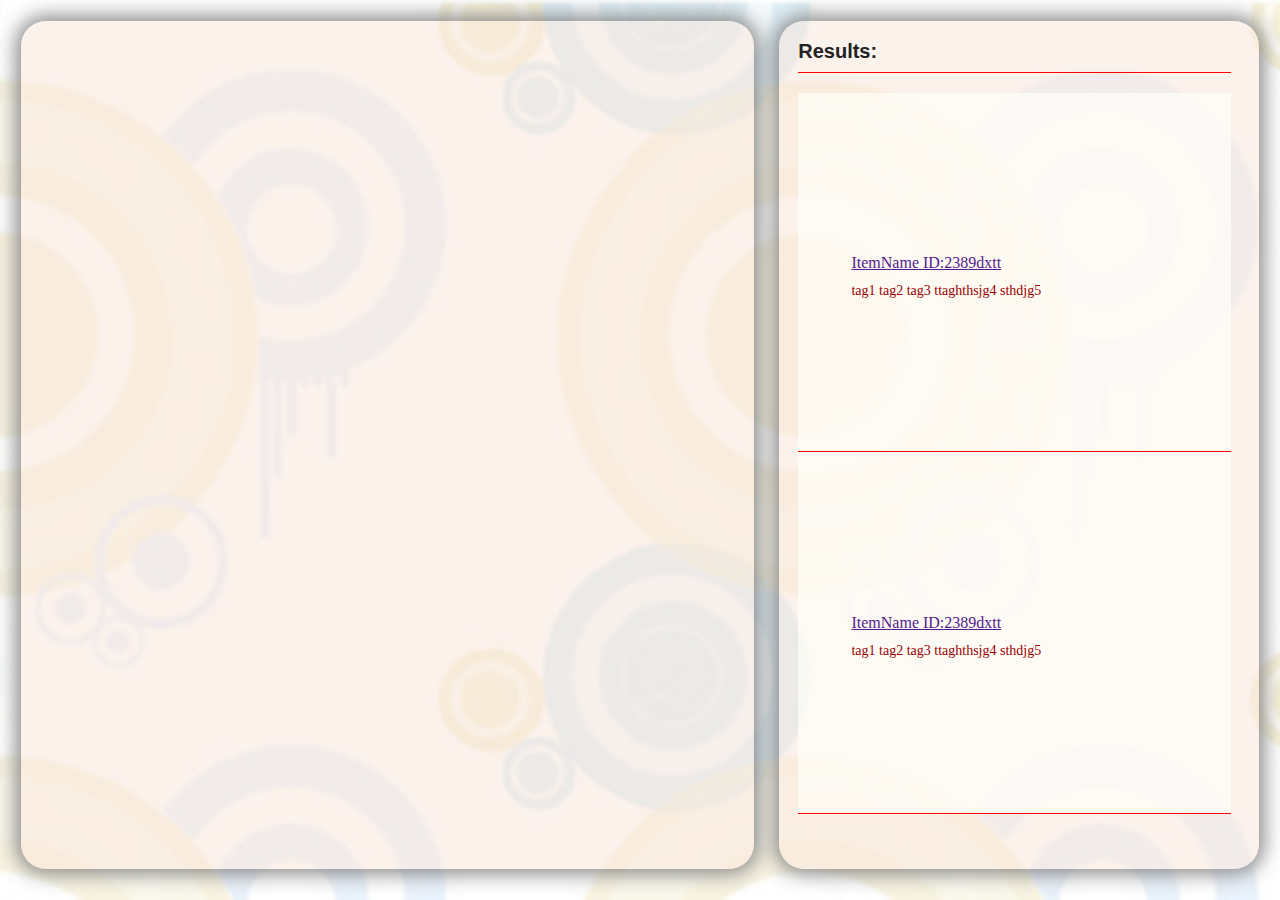
==== index.html @ 3dd8e53d "bug fixed" ====
<html>
<head>
	
	<link rel="stylesheet" type="text/css" href="css/style.css">
	<link rel="stylesheet" type="text/css" href="css/table.css">

	<script src="http://ajax.googleapis.com/ajax/libs/jquery/1.11.1/jquery.min.js"></script>
	<script src="https://hammerjs.github.io/dist/hammer.js"></script>
	<script src="newController.js"></script>
	<script src="communicator.js"></script>
	<script src="Visualizer/visualizer.js"></script>
	<script src="Visualizer/tags.js"></script>
	<script src="Visualizer/initDrawing.js"></script>
	<script src="eventHandlers.js"></script>
	

	<title>Multi-touch Ranking System</title>

</head>

<body>
	<div id = 'touch'>
		<div id = 'wrap'> 
			<canvas id="myCanvas" >
				Your browser does not support the HTML5 canvas tag.</canvas>
		</div>
	</div>
	<div id = 'result'>
		<div class="headText">Results:</div>
		<div class="table--class">
			<table>
				<tbody id = 'tableBody'>
					<tr>
						<td>
							<div class="rankedItemInfo">
								<a href="" title="test">ItemName ID:2389dxtt</a>
							</div>
							<div class="priceBlock">
								<strong class = "price">tag1 tag2 tag3 ttaghthsjg4 sthdjg5</strong>
							</div>
						</td>
					</tr>

					<tr>
						<td>
							<div class="rankedItemInfo">
								<a href="" title="test">ItemName ID:2389dxtt</a>
							</div>
							<div class="priceBlock">
								<strong class = "price">tag1 tag2 tag3 ttaghthsjg4 sthdjg5</strong>
							</div>
						</td>
					</tr>
					

				</tbody>
			</table>
		</div>
	</div>
	<script src="resultListHandler.js"></script>
	<script>
		var controller = new Controller();
	</script>

</body>
</html>
---- css/style.css ----
html { 
  background: url("background1.png") no-repeat center center fixed; 
  -webkit-background-size: cover;
  -moz-background-size: cover;
  -o-background-size: cover;
  background-size: cover;
}
body{
	position: relative;
}

#touch{
	position: relative;
	margin-top:1%;
	margin-left:1%;
	margin-right:1%;
	margin-bottom:2%;
	float:left;
	width:58%;
	height:96%;
	border-radius: 25px;
background-color:rgba(250,230,217,0.5);
/*	background:#FFFFEB;
	opacity:0.8;
	filter:alpha(opacity=80); */	
	box-shadow: 0px 0px 20px 5px #888888;

}
#result{
	position: absolute;
	margin-top:1%;
	margin-bottom:2%;
	margin-left:61%;
	margin-right:0.5%;
	width:38%;
	height:96%;
	border-radius: 25px;
	background-color:rgba(250,230,217,0.5);
/*	background:	#FFCC80;
	opacity:0.5;
	filter:alpha(opacity=50);   */
	box-shadow:  0px 0px 20px 5px #888888;
	
}

.tag{
	position: absolute;
	/*border: 1px solid;*/
	border-radius:10px;
	white-space: wrap;
	max-width: 70px;
	text-align: center;
	padding-left: 2px;
	padding-right: 2px;
	padding-top: 2px;
	padding-bottom: 2px;
	left: 0px;
	top: 0px;
	-moz-transition: all 0.5s; 
	-webkit-transition: all 0.5s;  
	-ms-transition: all 0.5s;  
	-o-transition: all 0.5s;  
	transition: all 0.5s;

	-webkit-transform: translateZ(0);
   -moz-transform: translateZ(0);
   -ms-transform: translateZ(0);
   -o-transform: translateZ(0);
   transform: translateZ(0);
}

#wrap{
	position: relative;
	height: 96%;
	width: 98%;
	margin-left: 1%;
	margin-right: 1%;
	margin-bottom: 1%;
	margin-top: 3%;
	
}
#myCanvas{

	position: absolute;
}
---- css/table.css ----
img{
	max-width:100%;
	max-height:100%;
}


table {
    width: 100%;
    height: 100%;
    border-collapse: collapse;
    border-spacing: 0;
    background-color:rgba(255,255,250,0.7);
}

tr{
	position: relative;
	border-width:1px;	
    border-color:  red;
    border-bottom-style:solid;
	box-sizing: border-box;
	height: 50px;
}

td{
	border: 2px red;
	padding-left: 10%;
	/*text-align: center;*/

}

/*td:first-child{
	width: 30%;
}
*/




.table--class{
	margin: 4%;
	width: 90%;
	height: 85%;
	overflow: auto;
}

.headText{
	width:90%;
	margin-left: 4%;
	margin-top: 4%;
	padding-bottom: 2%;
	border-width:1px;	
    border-bottom-style:solid;
    border-bottom-color:  red;
    font-family: 'Source Sans Pro',sans-serif;
	font-weight: bold;
	color: #222;
	font-size: 20px;
   
}


div.rankedItemImage {
	position: relative;
	margin-bottom: 10px;
	margin-left: 10px;
	display: block;
	
}

div.rankedItemInfo {
	display: block;
	line-height: 16px;
	margin: 10px;
}


a.titleLink {
	font-weight: normal;
	font-size: 12px;
	text-decoration: none;
	font-family: Arial;
}

strong.price{
	font-size: 14px;
	font-weight: normal;
	color: #990000;
	margin-left: 10px;
}

.priceBlock{
	position: relative;
	padding-top: 2px;
}
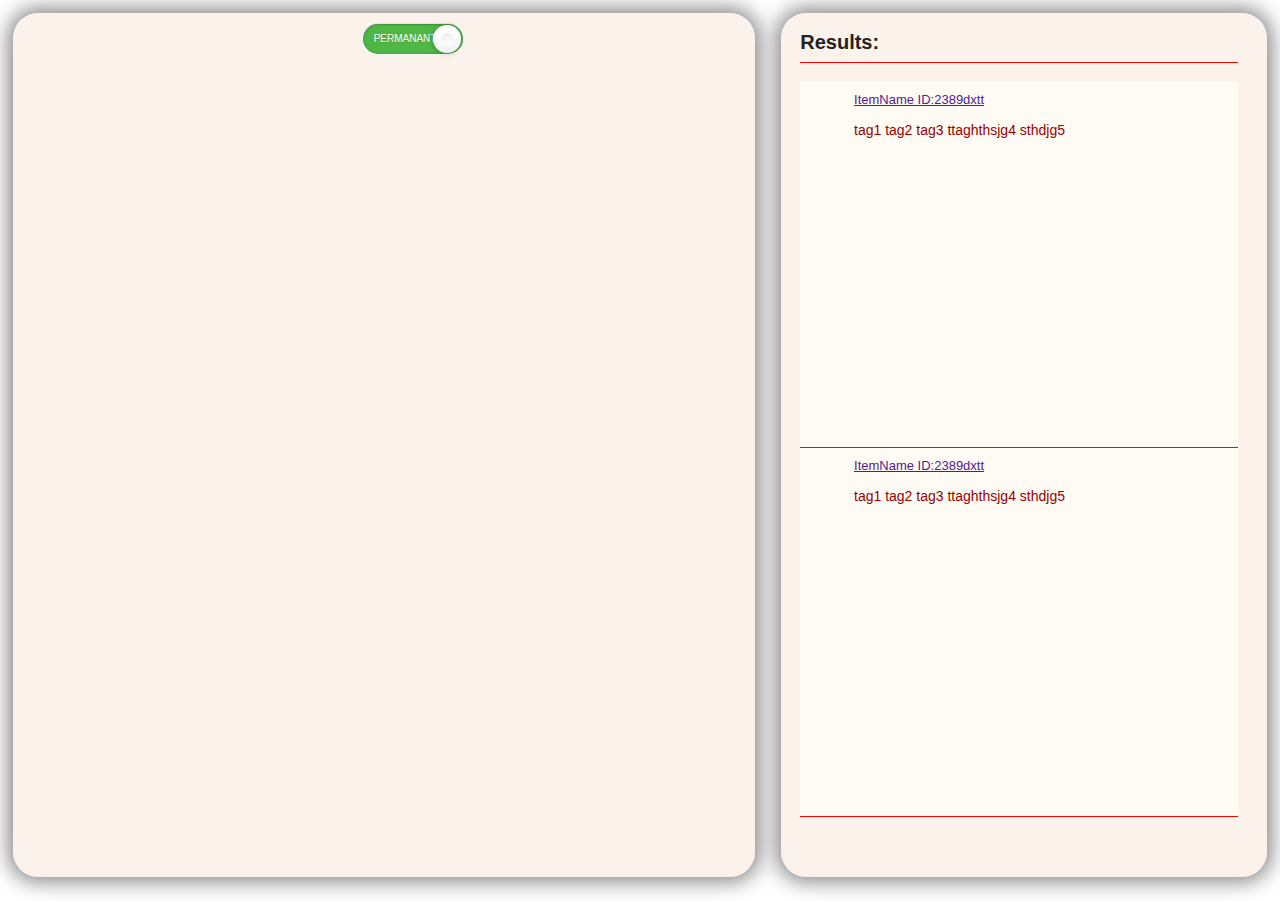
==== commit 7fd06402: "style change" ====
--- a/index.html
+++ b/index.html
@@ -3,6 +3,7 @@
 <head>
 	
 	<link rel="stylesheet" type="text/css" href="css/style.css">
+	<link rel="stylesheet" type="text/css" href="css/switch.css">
 	<link rel="stylesheet" type="text/css" href="css/table.css">
 
 	<script src="http://ajax.googleapis.com/ajax/libs/jquery/1.11.1/jquery.min.js"></script>
@@ -12,7 +13,8 @@
 	<script src="Visualizer/visualizer.js"></script>
 	<script src="Visualizer/tags.js"></script>
 	<script src="Visualizer/initDrawing.js"></script>
-	<script src="eventHandlers.js"></script>
+	<script src="Visualizer/drawingInitiation.js"></script>
+	<script src="Visualizer/eventHandlers.js"></script>
 	
 
 	<title>Multi-touch Ranking System</title>
@@ -21,6 +23,15 @@
 
 <body>
 	<div id = 'touch'>
+		<div id = "switchContainer">
+			    <label class="switch switch-green">
+			      <input type="checkbox" class="switch-input" checked>
+			      <span class="switch-label" data-on="Permanant" data-off="Elastic"></span>
+			      <span class="switch-handle"></span>
+			    </label>
+		</div>
+
+		<div id = 'existWarining'></div>
 		<div id = 'wrap'> 
 			<canvas id="myCanvas" >
 				Your browser does not support the HTML5 canvas tag.</canvas>
--- a/css/style.css
+++ b/css/style.css
@@ -7,6 +7,16 @@
 }
 body{
 	position: relative;
+}
+
+#existWarining{
+	position: absolute;
+	text-align: center;
+	font-size: 20px;
+	height: 5%;
+	margin-top: 5%;
+	display: none;
+	width: 100%;
 }
 
 #touch{
@@ -46,14 +56,15 @@
 .tag{
 	position: absolute;
 	/*border: 1px solid;*/
-	border-radius:10px;
+	border-radius: 40%;
 	white-space: wrap;
 	max-width: 70px;
+	min-width: 40px;
 	text-align: center;
 	padding-left: 2px;
 	padding-right: 2px;
-	padding-top: 2px;
-	padding-bottom: 2px;
+	padding-top: 1%;
+	padding-bottom: 1%;
 	left: 0px;
 	top: 0px;
 	-moz-transition: all 0.5s; 
@@ -69,14 +80,20 @@
    transform: translateZ(0);
 }
 
+span{
+	 display: inline-block;
+  vertical-align: middle;
+  line-height: normal;   
+}
+
 #wrap{
 	position: relative;
-	height: 96%;
+	height: 91%;
 	width: 98%;
 	margin-left: 1%;
 	margin-right: 1%;
 	margin-bottom: 1%;
-	margin-top: 3%;
+	margin-top: 7%;
 	
 }
 #myCanvas{
--- a/css/switch.css
+++ b/css/switch.css
@@ -0,0 +1,243 @@
+html, body, div, span, applet, object, iframe,
+h1, h2, h3, h4, h5, h6, p, blockquote, pre,
+a, abbr, acronym, address, big, cite, code,
+del, dfn, em, img, ins, kbd, q, s, samp,
+small, strike, strong, sub, sup, tt, var,
+b, u, i, center,
+dl, dt, dd, ol, ul, li,
+fieldset, form, label, legend,
+table, caption, tbody, tfoot, thead, tr, th, td,
+article, aside, canvas, details, embed,
+figure, figcaption, footer, header, hgroup,
+menu, nav, output, ruby, section, summary,
+time, mark, audio, video {
+  margin: 0;
+  padding: 0;
+  border: 0;
+  font-size: 100%;
+  font: inherit;
+  vertical-align: baseline;
+}
+
+article, aside, details, figcaption, figure,
+footer, header, hgroup, menu, nav, section {
+  display: block;
+}
+
+body {
+  line-height: 1;
+}
+
+ol, ul {
+  list-style: none;
+}
+
+blockquote, q {
+  quotes: none;
+}
+
+blockquote:before, blockquote:after,
+q:before, q:after {
+  content: '';
+  content: none;
+}
+
+table {
+  border-collapse: collapse;
+  border-spacing: 0;
+}
+
+.about {
+  margin: 70px auto 40px;
+  padding: 8px;
+  width: 260px;
+  font: 10px/18px 'Lucida Grande', Arial, sans-serif;
+  color: #bbb;
+  text-align: center;
+  text-shadow: 0 -1px rgba(0, 0, 0, 0.3);
+  background: #383838;
+  background: rgba(34, 34, 34, 0.8);
+  border-radius: 4px;
+  background-image: -webkit-linear-gradient(top, rgba(0, 0, 0, 0), rgba(0, 0, 0, 0.3));
+  background-image: -moz-linear-gradient(top, rgba(0, 0, 0, 0), rgba(0, 0, 0, 0.3));
+  background-image: -o-linear-gradient(top, rgba(0, 0, 0, 0), rgba(0, 0, 0, 0.3));
+  background-image: linear-gradient(to bottom, rgba(0, 0, 0, 0), rgba(0, 0, 0, 0.3));
+  -webkit-box-shadow: inset 0 0 0 1px rgba(0, 0, 0, 0.2), 0 0 6px rgba(0, 0, 0, 0.4);
+  box-shadow: inset 0 0 0 1px rgba(0, 0, 0, 0.2), 0 0 6px rgba(0, 0, 0, 0.4);
+}
+.about a {
+  color: #eee;
+  text-decoration: none;
+  border-radius: 2px;
+  -webkit-transition: background 0.1s;
+  -moz-transition: background 0.1s;
+  -o-transition: background 0.1s;
+  transition: background 0.1s;
+}
+.about a:hover {
+  text-decoration: none;
+  background: #555;
+  background: rgba(255, 255, 255, 0.15);
+}
+
+.about-links {
+  height: 30px;
+}
+.about-links > a {
+  float: left;
+  width: 50%;
+  line-height: 30px;
+  font-size: 12px;
+}
+
+.about-author {
+  margin-top: 5px;
+}
+.about-author > a {
+  padding: 1px 3px;
+  margin: 0 -1px;
+}
+
+/*
+ * Copyright (c) 2013 Thibaut Courouble
+ * http://www.cssflow.com
+ *
+ * Licensed under the MIT License:
+ * http://www.opensource.org/licenses/mit-license.php
+ */
+body {
+  font: 13px/20px 'Helvetica Neue', Helvetica, Arial, sans-serif;
+  color: #404040;
+  background: white;
+}
+
+#switchContainer {
+  position: absolute;
+  margin-left: 35%;
+  margin-top: 10px;
+  width: 280px;
+  text-align: center;
+}
+.container > .switch {
+  display: block;
+  margin: 12px auto;
+}
+
+.switch {
+  position: relative;
+  display: inline-block;
+  vertical-align: top;
+  width: 100px;
+  height: 30px;
+  padding: 1px;
+  background-color: white;
+  border-radius: 15px;
+  box-shadow: inset 0 -1px white, inset 0 1px 1px rgba(0, 0, 0, 0.05);
+  cursor: pointer;
+  background-image: -webkit-linear-gradient(top, #eeeeee, white 25px);
+  background-image: -moz-linear-gradient(top, #eeeeee, white 25px);
+  background-image: -o-linear-gradient(top, #eeeeee, white 25px);
+  background-image: linear-gradient(to bottom, #eeeeee, white 25px);
+}
+
+.switch-input {
+  position: absolute;
+  top: 0;
+  left: 0;
+  opacity: 0;
+}
+
+.switch-label {
+  position: relative;
+  display: block;
+  height: inherit;
+  font-size: 10px;
+  text-transform: uppercase;
+  background: #47a8d8;
+  border-radius: inherit;
+  box-shadow: inset 0 1px 2px rgba(0, 0, 0, 0.12), inset 0 0 2px rgba(0, 0, 0, 0.15);
+  -webkit-transition: 0.15s ease-out;
+  -moz-transition: 0.15s ease-out;
+  -o-transition: 0.15s ease-out;
+  transition: 0.15s ease-out;
+  -webkit-transition-property: opacity background;
+  -moz-transition-property: opacity background;
+  -o-transition-property: opacity background;
+  transition-property: opacity background;
+}
+.switch-label:before, .switch-label:after {
+  position: absolute;
+  top: 50%;
+  margin-top: -.5em;
+  line-height: 1;
+  -webkit-transition: inherit;
+  -moz-transition: inherit;
+  -o-transition: inherit;
+  transition: inherit;
+}
+.switch-label:before {
+  content: attr(data-off);
+  right: 11px;
+  color: white;
+  text-shadow: 0 1px rgba(255, 255, 255, 0.5);
+}
+.switch-label:after {
+  content: attr(data-on);
+  left: 11px;
+  color: white;
+  text-shadow: 0 1px rgba(0, 0, 0, 0.2);
+  opacity: 0;
+}
+.switch-input:checked ~ .switch-label {
+  background: #47a8d8;
+  box-shadow: inset 0 1px 2px rgba(0, 0, 0, 0.15), inset 0 0 3px rgba(0, 0, 0, 0.2);
+}
+.switch-input:checked ~ .switch-label:before {
+  opacity: 0;
+}
+.switch-input:checked ~ .switch-label:after {
+  opacity: 1;
+}
+
+.switch-handle {
+  position: absolute;
+  top: 2px;
+  left: 4px;
+  width: 28px;
+  height: 28px;
+  background: white;
+  border-radius: 15px;
+  box-shadow: 1px 1px 5px rgba(0, 0, 0, 0.2);
+  background-image: -webkit-linear-gradient(top, white 40%, #f0f0f0);
+  background-image: -moz-linear-gradient(top, white 40%, #f0f0f0);
+  background-image: -o-linear-gradient(top, white 40%, #f0f0f0);
+  background-image: linear-gradient(to bottom, white 40%, #f0f0f0);
+  -webkit-transition: left 0.15s ease-out;
+  -moz-transition: left 0.15s ease-out;
+  -o-transition: left 0.15s ease-out;
+  transition: left 0.15s ease-out;
+}
+.switch-handle:before {
+  content: '';
+  position: absolute;
+  top: 50%;
+  left: 50%;
+  margin: -6px 0 0 -6px;
+  width: 12px;
+  height: 12px;
+  background: #f9f9f9;
+  border-radius: 6px;
+  box-shadow: inset 0 1px rgba(0, 0, 0, 0.02);
+  background-image: -webkit-linear-gradient(top, #eeeeee, white);
+  background-image: -moz-linear-gradient(top, #eeeeee, white);
+  background-image: -o-linear-gradient(top, #eeeeee, white);
+  background-image: linear-gradient(to bottom, #eeeeee, white);
+}
+.switch-input:checked ~ .switch-handle {
+  left: 71px;
+  box-shadow: -1px 1px 5px rgba(0, 0, 0, 0.2);
+}
+
+.switch-green > .switch-input:checked ~ .switch-label {
+  background: #4fb845;
+}
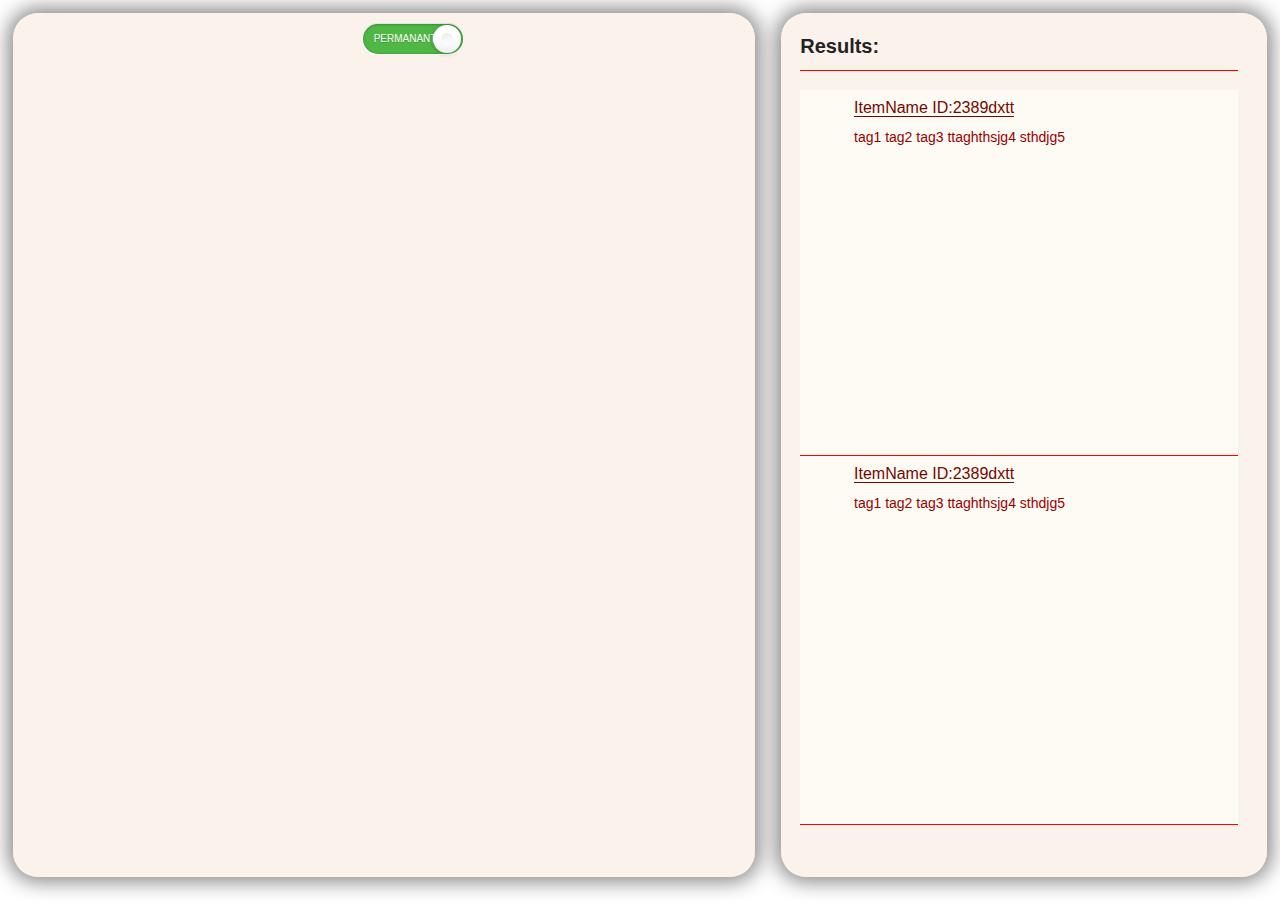
==== commit 61511990: "fulltext" ====
--- a/index.html
+++ b/index.html
@@ -5,6 +5,7 @@
 	<link rel="stylesheet" type="text/css" href="css/style.css">
 	<link rel="stylesheet" type="text/css" href="css/switch.css">
 	<link rel="stylesheet" type="text/css" href="css/table.css">
+	<link rel="stylesheet" type="text/css" href="css/SpeechBubble.css">
 
 	<script src="http://ajax.googleapis.com/ajax/libs/jquery/1.11.1/jquery.min.js"></script>
 	<script src="https://hammerjs.github.io/dist/hammer.js"></script>
@@ -30,7 +31,6 @@
 			      <span class="switch-handle"></span>
 			    </label>
 		</div>
-
 		<div id = 'existWarining'></div>
 		<div id = 'wrap'> 
 			<canvas id="myCanvas" >
--- a/css/SpeechBubble.css
+++ b/css/SpeechBubble.css
@@ -0,0 +1,1398 @@
+/* ------------------------------------------
+PURE CSS SPEECH BUBBLES
+by Nicolas Gallagher
+- http://nicolasgallagher.com/pure-css-speech-bubbles/
+
+http://nicolasgallagher.com
+http://twitter.com/necolas
+
+Created: 02 March 2010
+Version: 1.2 (03 March 2011)
+
+Dual licensed under MIT and GNU GPLv2 Nicolas Gallagher
+------------------------------------------ */
+
+/* NOTE: Some declarations use longhand notation so that it can be clearly
+explained what specific properties or values do and what their relationship
+is to other properties or values in creating the effect */
+
+/* ============================================================================================================================
+== GENERAL STYLES
+** ============================================================================================================================ */
+
+body {
+  padding:0;
+  margin:0;
+  font:1em/1.4 Cambria, Georgia, sans-serif;
+  color:#333;
+  background:#fff;
+}
+
+a:link,
+a:visited {
+  border-bottom:1px solid #c55500;
+  text-decoration:none;
+  color:#c55500;
+}
+
+a:visited {
+  border-bottom:1px solid #730800;
+  color:#730800;
+}
+
+a:hover,
+a:focus,
+a:active {
+  border:0;
+  color:#fff;
+  background:#c55500;
+}
+
+a:visited:hover,
+a:visited:focus,
+a:visited:active {
+  color:#fff;
+  background:#730800;
+}
+
+#container {
+  width:500px;
+  padding:0 0 50px;
+  margin:0 auto;
+}
+
+h1 {
+  margin:1em 0 0;
+  font-size:2.5em;
+  font-weight:normal;
+  line-height:1.2;
+  text-align:center;
+}
+
+h2 {
+  margin:0.5em 0 1.5em;
+  font-size:1.25em;
+  font-weight:normal;
+  font-style:italic;
+  text-align:center;
+}
+
+p {
+  margin:1em 0;
+}
+
+.content h2 {
+  margin:2em 0 0.75em;
+  font-size:2em;
+  font-weight:bold;
+  font-style:normal;
+  text-align:left;
+}
+
+blockquote {
+  margin:1em 0;
+}
+
+blockquote p {
+  margin:0;
+  font-size:2em;
+}
+
+.follow {
+  clear:both;
+  margin-top:2em;
+  font-size:1.125em;
+}
+
+.follow span {
+  font-weight:bold;
+}
+
+
+/*
+ Should you want to set a background colour on a containing element
+ certain types of bubble effect may require you to include these
+ style declarations.
+ */
+.content {
+  position:relative;
+  z-index:1;
+}
+
+
+/* ============================================================================================================================
+== BUBBLE WITH AN ISOCELES TRIANGLE
+** ============================================================================================================================ */
+
+/* THE SPEECH BUBBLE
+------------------------------------------------------------------------------------------------------------------------------- */
+
+.triangle-isosceles {
+  position:relative;
+  padding:15px;
+  margin:1em 0 3em;
+  color:#000;
+  background:#f3961c; /* default background for browsers without gradient support */
+  /* css3 */
+  background:-webkit-gradient(linear, 0 0, 0 100%, from(#f9d835), to(#f3961c));
+  background:-moz-linear-gradient(#f9d835, #f3961c);
+  background:-o-linear-gradient(#f9d835, #f3961c);
+  background:linear-gradient(#f9d835, #f3961c);
+  -webkit-border-radius:10px;
+  -moz-border-radius:10px;
+  border-radius:10px;
+}
+
+/* Variant : for top positioned triangle
+------------------------------------------ */
+
+.triangle-isosceles.top {
+  background:-webkit-gradient(linear, 0 0, 0 100%, from(#f3961c), to(#f9d835));
+  background:-moz-linear-gradient(#f3961c, #f9d835);
+  background:-o-linear-gradient(#f3961c, #f9d835);
+  background:linear-gradient(#f3961c, #f9d835);
+}
+
+/* Variant : for left/right positioned triangle
+------------------------------------------ */
+
+.triangle-isosceles.left {
+  margin-left:50px;
+  background:#f3961c;
+}
+
+/* Variant : for right positioned triangle
+------------------------------------------ */
+
+.triangle-isosceles.right {
+  margin-right:50px;
+  background:#f3961c;
+}
+
+/* THE TRIANGLE
+------------------------------------------------------------------------------------------------------------------------------- */
+
+/* creates triangle */
+.triangle-isosceles:after {
+  content:"";
+  position:absolute;
+  bottom:-15px; /* value = - border-top-width - border-bottom-width */
+  left:50px; /* controls horizontal position */
+  border-width:15px 15px 0; /* vary these values to change the angle of the vertex */
+  border-style:solid;
+  border-color:#f3961c transparent;
+  /* reduce the damage in FF3.0 */
+  display:block;
+  width:0;
+}
+
+/* Variant : top
+------------------------------------------ */
+
+.triangle-isosceles.top:after {
+  top:-15px; /* value = - border-top-width - border-bottom-width */
+  right:50px; /* controls horizontal position */
+  bottom:auto;
+  left:auto;
+  border-width:0 15px 15px; /* vary these values to change the angle of the vertex */
+  border-color:#f3961c transparent;
+}
+
+/* Variant : left
+------------------------------------------ */
+
+.triangle-isosceles.left:after {
+  top:16px; /* controls vertical position */
+  left:-50px; /* value = - border-left-width - border-right-width */
+  bottom:auto;
+  border-width:10px 50px 10px 0;
+  border-color:transparent #f3961c;
+}
+
+/* Variant : right
+------------------------------------------ */
+
+.triangle-isosceles.right:after {
+  top:16px; /* controls vertical position */
+  right:-50px; /* value = - border-left-width - border-right-width */
+  bottom:auto;
+  left:auto;
+  border-width:10px 0 10px 50px;
+  border-color:transparent #f3961c;
+}
+
+
+/* ============================================================================================================================
+== BUBBLE WITH A RIGHT-ANGLED TRIANGLE
+** ============================================================================================================================ */
+
+/* THE SPEECH BUBBLE
+------------------------------------------------------------------------------------------------------------------------------- */
+
+.triangle-right {
+  position:relative;
+  padding:15px;
+  margin:1em 0 3em;
+  color:#fff;
+  background:#075698; /* default background for browsers without gradient support */
+  /* css3 */
+  background:-webkit-gradient(linear, 0 0, 0 100%, from(#2e88c4), to(#075698));
+  background:-moz-linear-gradient(#2e88c4, #075698);
+  background:-o-linear-gradient(#2e88c4, #075698);
+  background:linear-gradient(#2e88c4, #075698);
+  -webkit-border-radius:10px;
+  -moz-border-radius:10px;
+  border-radius:10px;
+}
+
+/* Variant : for top positioned triangle
+------------------------------------------ */
+
+.triangle-right.top {
+  background:-webkit-gradient(linear, 0 0, 0 100%, from(#075698), to(#2e88c4));
+  background:-moz-linear-gradient(#075698, #2e88c4);
+  background:-o-linear-gradient(#075698, #2e88c4);
+  background:linear-gradient(#075698, #2e88c4);
+}
+
+/* Variant : for left positioned triangle
+------------------------------------------ */
+
+.triangle-right.left {
+  margin-left:40px;
+  background:#075698;
+}
+
+/* Variant : for right positioned triangle
+------------------------------------------ */
+
+.triangle-right.right {
+  margin-right:40px;
+  background:#075698;
+}
+
+/* THE TRIANGLE
+------------------------------------------------------------------------------------------------------------------------------- */
+
+.triangle-right:after {
+  content:"";
+  position:absolute;
+  bottom:-20px; /* value = - border-top-width - border-bottom-width */
+  left:50px; /* controls horizontal position */
+  border-width:20px 0 0 20px; /* vary these values to change the angle of the vertex */
+  border-style:solid;
+  border-color:#075698 transparent;
+  /* reduce the damage in FF3.0 */
+  display:block;
+  width:0;
+}
+
+/* Variant : top
+------------------------------------------ */
+
+.triangle-right.top:after {
+  top:-20px; /* value = - border-top-width - border-bottom-width */
+  right:50px; /* controls horizontal position */
+  bottom:auto;
+  left:auto;
+  border-width:20px 20px 0 0; /* vary these values to change the angle of the vertex */
+  border-color:transparent #075698;
+}
+
+/* Variant : left
+------------------------------------------ */
+
+.triangle-right.left:after {
+  top:16px;
+  left:-40px; /* value = - border-left-width - border-right-width */
+  bottom:auto;
+  border-width:15px 40px 0 0; /* vary these values to change the angle of the vertex */
+  border-color:transparent #075698;
+}
+
+/* Variant : right
+------------------------------------------ */
+
+.triangle-right.right:after {
+  top:16px;
+  right:-40px; /* value = - border-left-width - border-right-width */
+  bottom:auto;
+  left:auto;
+  border-width:15px 0 0 40px; /* vary these values to change the angle of the vertex */
+  border-color:transparent #075698 ;
+}
+
+
+/* ============================================================================================================================
+== BUBBLE WITH AN OBTUSE TRIANGLE
+** ============================================================================================================================ */
+
+/* THE SPEECH BUBBLE
+------------------------------------------------------------------------------------------------------------------------------- */
+
+.triangle-obtuse {
+  position:relative;
+  padding:15px;
+  margin:1em 0 3em;
+  color:#fff;
+  background:#c81e2b;
+  /* css3 */
+  background:-webkit-gradient(linear, 0 0, 0 100%, from(#f04349), to(#c81e2b));
+  background:-moz-linear-gradient(#f04349, #c81e2b);
+  background:-o-linear-gradient(#f04349, #c81e2b);
+  background:linear-gradient(#f04349, #c81e2b);
+  -webkit-border-radius:10px;
+  -moz-border-radius:10px;
+  border-radius:10px;
+}
+
+/* Variant : for top positioned triangle
+------------------------------------------ */
+
+.triangle-obtuse.top {
+  background:-webkit-gradient(linear, 0 0, 0 100%, from(#c81e2b), to(#f04349));
+  background:-moz-linear-gradient(#c81e2b, #f04349);
+  background:-o-linear-gradient(#c81e2b, #f04349);
+  background:linear-gradient(#c81e2b, #f04349);
+}
+
+/* Variant : for left positioned triangle
+------------------------------------------ */
+
+.triangle-obtuse.left {
+  margin-left:50px;
+  background:#c81e2b;
+}
+
+/* Variant : for right positioned triangle
+------------------------------------------ */
+
+.triangle-obtuse.right {
+  margin-right:50px;
+  background:#c81e2b;
+}
+
+/* THE TRIANGLE
+------------------------------------------------------------------------------------------------------------------------------- */
+
+/* creates the wider right-angled triangle */
+.triangle-obtuse:before {
+  content:"";
+  position:absolute;
+  bottom:-20px; /* value = - border-top-width - border-bottom-width */
+  left:60px; /* controls horizontal position */
+  border:0;
+  border-right-width:30px; /* vary this value to change the angle of the vertex */
+  border-bottom-width:20px; /* vary this value to change the height of the triangle. must be equal to the corresponding value in :after */
+  border-style:solid;
+  border-color:transparent #c81e2b;
+  /* reduce the damage in FF3.0 */
+  display:block;
+  width:0;
+}
+
+/* creates the narrower right-angled triangle */
+.triangle-obtuse:after {
+  content:"";
+  position:absolute;
+  bottom:-20px; /* value = - border-top-width - border-bottom-width */
+  left:80px; /* value = (:before's left) + (:before's border-right/left-width)  - (:after's border-right/left-width) */
+  border:0;
+  border-right-width:10px; /* vary this value to change the angle of the vertex */
+  border-bottom-width:20px; /* vary this value to change the height of the triangle. must be equal to the corresponding value in :before */
+  border-style:solid;
+  border-color:transparent #fff;
+  /* reduce the damage in FF3.0 */
+  display:block;
+  width:0;
+}
+
+/* Variant : top
+------------------------------------------ */
+
+.triangle-obtuse.top:before {
+  top:-20px; /* value = - border-top-width - border-bottom-width */
+  bottom:auto;
+  left:auto;
+  right:60px; /* controls horizontal position */
+  border:0;
+  border-left-width:30px; /* vary this value to change the width of the triangle */
+  border-top-width:20px; /* vary this value to change the height of the triangle. must be equal to the corresponding value in :after */
+  border-color:transparent #c81e2b;
+}
+
+.triangle-obtuse.top:after {
+  top:-20px; /* value = - border-top-width - border-bottom-width */
+  bottom:auto;
+  left:auto;
+  right:80px; /* value = (:before's right) + (:before's border-right/left-width)  - (:after's border-right/left-width) */
+  border-width:0;
+  border-left-width:10px; /* vary this value to change the width of the triangle */
+  border-top-width:20px; /* vary this value to change the height of the triangle. must be equal to the corresponding value in :before */
+  border-color:transparent #fff;
+}
+
+/* Variant : left
+------------------------------------------ */
+
+.triangle-obtuse.left:before {
+  top:15px; /* controls vertical position */
+  bottom:auto;
+  left:-50px; /* value = - border-left-width - border-right-width */
+  border:0;
+  border-bottom-width:30px; /* vary this value to change the height of the triangle */
+  border-left-width:50px; /* vary this value to change the width of the triangle. must be equal to the corresponding value in :after */
+  border-color:#c81e2b transparent;
+}
+
+.triangle-obtuse.left:after {
+  top:35px; /* value = (:before's top) + (:before's border-top/bottom-width)  - (:after's border-top/bottom-width) */
+  bottom:auto;
+  left:-50px; /* value = - border-left-width - border-right-width */
+  border:0;
+  border-bottom-width:10px; /* vary this value to change the height of the triangle */
+  border-left-width:50px; /* vary this value to change the width of the triangle. must be equal to the corresponding value in :before */
+  border-color:#fff transparent;
+}
+
+/* Variant : right
+------------------------------------------ */
+
+.triangle-obtuse.right:before {
+  top:15px; /* controls vertical position */
+  bottom:auto;
+  left:auto;
+  right:-50px; /* value = - border-left-width - border-right-width */
+  border:0;
+  border-bottom-width:30px; /* vary this value to change the height of the triangle */
+  border-right-width:50px; /* vary this value to change the width of the triangle. must be equal to the corresponding value in :after */
+  border-color:#c81e2b transparent;
+}
+
+.triangle-obtuse.right:after {
+  top:35px; /* value = (:before's top) + (:before's border-top/bottom-width)  - (:after's border-top/bottom-width) */
+  bottom:auto;
+  right:-50px; /* value = - border-left-width - border-right-width */
+  left:auto;
+  border:0;
+  border-bottom-width:10px; /* vary this value to change the height of the triangle */
+  border-right-width:50px; /* vary this value to change the width of the triangle. must be equal to the corresponding value in :before */
+  border-color:#fff transparent;
+}
+
+
+/* ============================================================================================================================
+== BUBBLE WITH A BORDER AND TRIANGLE
+** ============================================================================================================================ */
+
+/* THE SPEECH BUBBLE
+------------------------------------------------------------------------------------------------------------------------------- */
+
+.triangle-border {
+  position:absolute;
+  padding:2px;
+  height: 20px;
+  min-width: 55px;
+  /*margin:1em 0 3em;*/
+  border:5px solid #5a8f00;
+  color:#333;
+  text-align: center;
+  background:#fff;
+  /* css3 */
+  -webkit-border-radius:10px;
+  -moz-border-radius:10px;
+  border-radius:10px;
+}
+
+/* Variant : for left positioned triangle
+------------------------------------------ */
+
+.triangle-border.left {
+  margin-left:30px;
+}
+
+/* Variant : for right positioned triangle
+------------------------------------------ */
+
+.triangle-border.right {
+  margin-right:30px;
+}
+
+/* THE TRIANGLE
+------------------------------------------------------------------------------------------------------------------------------- */
+
+.triangle-border:before {
+  content:"";
+  position:absolute;
+  bottom:-15px; /* value = - border-top-width - border-bottom-width */
+  left:10px; /* controls horizontal position */
+  border-width:15px 20px 0;
+  border-style:solid;
+  border-color:#5a8f00 transparent;
+  /* reduce the damage in FF3.0 */
+  display:block;
+  width:0;
+}
+
+/* creates the smaller  triangle */
+.triangle-border:after {
+  content:"";
+  position:absolute;
+  bottom:-8px; /* value = - border-top-width - border-bottom-width */
+  left:17px; /* value = (:before left) + (:before border-left) - (:after border-left) */
+  border-width:13px 13px 0;
+  border-style:solid;
+  border-color:#fff transparent;
+  /* reduce the damage in FF3.0 */
+  display:block;
+  width:0;
+}
+
+/* Variant : top
+------------------------------------------ */
+
+/* creates the larger triangle */
+.triangle-border.top:before {
+  top:-20px; /* value = - border-top-width - border-bottom-width */
+  bottom:auto;
+  left:auto;
+  right:40px; /* controls horizontal position */
+  border-width:0 20px 20px;
+}
+
+/* creates the smaller  triangle */
+.triangle-border.top:after {
+  top:-13px; /* value = - border-top-width - border-bottom-width */
+  bottom:auto;
+  left:auto;
+  right:47px; /* value = (:before right) + (:before border-right) - (:after border-right) */
+  border-width:0 13px 13px;
+}
+
+/* Variant : left
+------------------------------------------ */
+
+/* creates the larger triangle */
+.triangle-border.left:before {
+  top:10px; /* controls vertical position */
+  bottom:auto;
+  left:-30px; /* value = - border-left-width - border-right-width */
+  border-width:15px 30px 15px 0;
+  border-color:transparent #5a8f00;
+}
+
+/* creates the smaller  triangle */
+.triangle-border.left:after {
+  top:16px; /* value = (:before top) + (:before border-top) - (:after border-top) */
+  bottom:auto;
+  left:-21px; /* value = - border-left-width - border-right-width */
+  border-width:9px 21px 9px 0;
+  border-color:transparent #fff;
+}
+
+/* Variant : right
+------------------------------------------ */
+
+/* creates the larger triangle */
+.triangle-border.right:before {
+  top:10px; /* controls vertical position */
+  bottom:auto;
+  left:auto;
+  right:-30px; /* value = - border-left-width - border-right-width */
+  border-width:15px 0 15px 30px;
+  border-color:transparent #5a8f00;
+}
+
+/* creates the smaller  triangle */
+.triangle-border.right:after {
+  top:16px; /* value = (:before top) + (:before border-top) - (:after border-top) */
+  bottom:auto;
+  left:auto;
+  right:-21px; /* value = - border-left-width - border-right-width */
+  border-width:9px 0 9px 21px;
+  border-color:transparent #fff;
+}
+
+
+/* ============================================================================================================================
+== SPEECH BUBBLE ICON
+** ============================================================================================================================ */
+
+.example-commentheading {
+  position:relative;
+  padding:0;
+  color:#b513af;
+}
+
+/* creates the rectangle */
+.example-commentheading:before {
+  content:"";
+  position:absolute;
+  top:9px;
+  left:-25px;
+  width:15px;
+  height:10px;
+  background:#b513af;
+  /* css3 */
+  -webkit-border-radius:3px;
+  -moz-border-radius:3px;
+  border-radius:3px;
+}
+
+/* creates the triangle */
+.example-commentheading:after {
+  content:"";
+  position:absolute;
+  top:15px;
+  left:-19px;
+  border:4px solid transparent;
+  border-left-color:#b513af;
+  /* reduce the damage in FF3.0 */
+  display:block;
+  width:0;
+}
+
+
+/* ============================================================================================================================
+== BLOCKQUOTE WITH RIGHT-ANGLED TRIANGLE
+** ============================================================================================================================ */
+
+.example-right {
+  position:relative;
+  padding:15px 30px;
+  margin:0;
+  color:#fff;
+  background:#5a8f00; /* default background for browsers without gradient support */
+  /* css3 */
+  background:-webkit-gradient(linear, 0 0, 0 100%, from(#b8db29), to(#5a8f00));
+  background:-moz-linear-gradient(#b8db29, #5a8f00);
+  background:-o-linear-gradient(#b8db29, #5a8f00);
+  background:linear-gradient(#b8db29, #5a8f00);
+  -webkit-border-radius:10px;
+  -moz-border-radius:10px;
+  border-radius:10px;
+}
+
+/* display of quote author (alternatively use a class on the element following the blockquote) */
+.example-right + p {margin:15px 0 2em 85px; font-style:italic;}
+
+/* creates the triangle */
+.example-right:after {
+  content:"";
+  position:absolute;
+  bottom:-50px;
+  left:50px;
+  border-width:0 20px 50px 0px;
+  border-style:solid;
+  border-color:transparent #5a8f00;
+  /* reduce the damage in FF3.0 */
+  display:block;
+  width:0;
+}
+
+
+/* ============================================================================================================================
+== BLOCKQUOTE WITH OBTUSE TRIANGLE
+** ============================================================================================================================ */
+
+.example-obtuse {
+  position:relative;
+  padding:15px 30px;
+  margin:0;
+  color:#000;
+  background:#f3961c; /* default background for browsers without gradient support */
+  /* css3 */
+  background:-webkit-gradient(linear, 0 0, 0 100%, from(#f9d835), to(#f3961c));
+  background:-moz-linear-gradient(#f9d835, #f3961c);
+  background:-o-linear-gradient(#f9d835, #f3961c);
+  background:linear-gradient(#f9d835, #f3961c);
+  /* Using longhand to avoid inconsistencies between Safari 4 and Chrome 4 */
+  -webkit-border-top-left-radius:25px 50px;
+  -webkit-border-top-right-radius:25px 50px;
+  -webkit-border-bottom-right-radius:25px 50px;
+  -webkit-border-bottom-left-radius:25px 50px;
+  -moz-border-radius:25px / 50px;
+  border-radius:25px / 50px;
+}
+
+/* display of quote author (alternatively use a class on the element following the blockquote) */
+.example-obtuse + p {margin:10px 150px 2em 0; text-align:right; font-style:italic;}
+
+/* creates the larger triangle */
+.example-obtuse:before {
+  content:"";
+  position:absolute;
+  bottom:-30px;
+  right:80px;
+  border-width:0 0 30px 50px;
+  border-style:solid;
+  border-color:transparent #f3961c;
+  /* reduce the damage in FF3.0 */
+  display:block;
+  width:0;
+}
+
+/* creates the smaller triangle */
+.example-obtuse:after {
+  content:"";
+  position:absolute;
+  bottom:-30px;
+  right:110px;
+  border-width:0 0 30px 20px;
+  border-style:solid;
+  border-color:transparent #fff;
+  /* reduce the damage in FF3.0 */
+  display:block;
+  width:0;
+}
+
+
+/* ============================================================================================================================
+== TWITTER
+** ============================================================================================================================ */
+
+.example-twitter {
+  position:relative;
+  padding:15px;
+  margin:100px 0 0.5em;
+  color:#333;
+  background:#eee;
+  /* css3 */
+  -webkit-border-radius:10px;
+  -moz-border-radius:10px;
+  border-radius:10px;
+}
+
+.example-twitter p {font-size:28px; line-height:1.25em;}
+
+/* this isn't necessary, just saves me having to edit the HTML of the demo */
+.example-twitter:before {
+  content:url(twitter-logo.gif);
+  position:absolute;
+  top:-60px;
+  left:0;
+  width:155px;
+  height:36px;
+  /* reduce the damage in FF3.0 */
+  display:block;
+}
+
+/* creates the triangle */
+.example-twitter:after {
+  content:"";
+  position:absolute;
+  top:-30px;
+  left:50px;
+  border:15px solid transparent;
+  border-bottom-color:#eee;
+  /* reduce the damage in FF3.0 */
+  display:block;
+  width:0;
+}
+
+/* display of quote author (alternatively use a class on the element following the blockquote) */
+.example-twitter + p {padding-left:15px; font:14px Arial, sans-serif;}
+
+
+/* ============================================================================================================================
+== NUMBER
+** ============================================================================================================================ */
+
+.example-number {
+  position:relative;
+  width:200px;
+  height:200px;
+  margin:50px 0 200px;
+  text-align:center;
+  font:140px/200px Arial, sans-serif;
+  color:#fff;
+  background:#C91F2C;
+}
+
+/* creates the larger triangle */
+.example-number:before {
+  content:"";
+  position:absolute;
+  bottom:-140px;
+  right:0;
+  border-width:0 0 140px 140px;
+  border-style:solid;
+  border-color:transparent #C91F2C;
+}
+
+/* creates the larger triangle */
+.example-number:after {
+  content:"";
+  position:absolute;
+  bottom:-140px;
+  right:85px;
+  border-width:0 0 140px 55px;
+  border-style:solid;
+  border-color:transparent #fff;
+}
+
+
+/* ============================================================================================================================
+== PINCHED SPEECH BUBBLE (more CSS3)
+** ============================================================================================================================ */
+
+.pinched {
+  position:relative;
+  padding:15px;
+  margin:50px 0 3em;
+  text-align:center;
+  color:#fff;
+  background:#333;
+  /* css3 */
+  -webkit-border-radius:10px;
+  -moz-border-radius:10px;
+  border-radius:10px;
+}
+
+/* creates a rectangle of the colour wanted for the pointy bit */
+.pinched:before {
+  content:"";
+  position:absolute;
+  top:-20px;
+  left:50%;
+  width:100px;
+  height:20px;
+  margin:0 0 0 -50px;
+  background:#333;
+}
+
+/* creates a rounded rectangle to cover part of the rectangle generated above */
+.pinched:after {
+  content:"";
+  position:absolute;
+  top:-20px;
+  left:0;
+  width:50%;
+  height:20px;
+  background:#fff;
+  /* css3 */
+  -webkit-border-bottom-right-radius:15px;
+  -moz-border-radius-bottomright:15px;
+  border-bottom-right-radius:15px;
+}
+
+/* creates the other rounded rectangle */
+.pinched > :first-child:before {
+  content:"";
+  position:absolute;
+  top:-20px;
+  right:0;
+  width:50%;
+  height:20px;
+  background:#fff;
+  /* css3 */
+  -webkit-border-bottom-left-radius:15px;
+  -moz-border-radius-bottomleft:15px;
+  border-bottom-left-radius:15px;
+}
+
+
+/* ============================================================================================================================
+== OVAL SPEECH BUBBLE (more CSS3)
+** ============================================================================================================================ */
+
+.oval-speech {
+  position:relative;
+  width:270px;
+  padding:50px 40px;
+  margin:1em auto 50px;
+  text-align:center;
+  color:#fff;
+  background:#5a8f00;
+  /* css3 */
+  background:-webkit-gradient(linear, 0 0, 0 100%, from(#b8db29), to(#5a8f00));
+  background:-moz-linear-gradient(#b8db29, #5a8f00);
+  background:-o-linear-gradient(#b8db29, #5a8f00);
+  background:linear-gradient(#b8db29, #5a8f00);
+  /*
+  NOTES:
+  -webkit-border-radius:220px 120px; // produces oval in safari 4 and chrome 4
+  -webkit-border-radius:220px / 120px; // produces oval in chrome 4 (again!) but not supported in safari 4
+  Not correct application of the current spec, therefore, using longhand to avoid future problems with webkit corrects this
+  */
+  -webkit-border-top-left-radius:220px 120px;
+  -webkit-border-top-right-radius:220px 120px;
+  -webkit-border-bottom-right-radius:220px 120px;
+  -webkit-border-bottom-left-radius:220px 120px;
+  -moz-border-radius:220px / 120px;
+  border-radius:220px / 120px;
+}
+
+.oval-speech p {font-size:1.25em;}
+
+/* creates part of the curve */
+.oval-speech:before {
+  content:"";
+  position:absolute;
+  z-index:-1;
+  bottom:-30px;
+  right:50%;
+  height:30px;
+  border-right:60px solid #5a8f00;
+  background:#5a8f00; /* need this for webkit - bug in handling of border-radius */
+  /* css3 */
+  -webkit-border-bottom-right-radius:80px 50px;
+  -moz-border-radius-bottomright:80px 50px;
+  border-bottom-right-radius:80px 50px;
+  /* using translate to avoid undesired appearance in CSS2.1-capabable but CSS3-incapable browsers */
+  -webkit-transform:translate(0, -2px);
+  -moz-transform:translate(0, -2px);
+  -ms-transform:translate(0, -2px);
+  -o-transform:translate(0, -2px);
+  transform:translate(0, -2px);
+}
+
+/* creates part of the curved pointy bit */
+.oval-speech:after {
+  content:"";
+  position:absolute;
+  z-index:-1;
+  bottom:-30px;
+  right:50%;
+  width:60px;
+  height:30px;
+  background:#fff;
+  /* css3 */
+  -webkit-border-bottom-right-radius:40px 50px;
+  -moz-border-radius-bottomright:40px 50px;
+  border-bottom-right-radius:40px 50px;
+  /* using translate to avoid undesired appearance in CSS2.1-capabable but CSS3-incapable browsers */
+  -webkit-transform:translate(-30px, -2px);
+  -moz-transform:translate(-30px, -2px);
+  -ms-transform:translate(-30px, -2px);
+  -o-transform:translate(-30px, -2px);
+  transform:translate(-30px, -2px);
+}
+
+
+/* ============================================================================================================================
+== OVAL THOUGHT BUBBLE (more CSS3)
+** ============================================================================================================================ */
+
+.oval-thought {
+  position:relative;
+  width:270px;
+  padding:50px 40px;
+  margin:1em auto 80px;
+  text-align:center;
+  color:#fff;
+  background:#075698;
+  /* css3 */
+  background:-webkit-gradient(linear, 0 0, 0 100%, from(#2e88c4), to(#075698));
+  background:-moz-linear-gradient(#2e88c4, #075698);
+  background:-o-linear-gradient(#2e88c4, #075698);
+  background:linear-gradient(#2e88c4, #075698);
+  /*
+  NOTES:
+  -webkit-border-radius:220px 120px; // produces oval in safari 4 and chrome 4
+  -webkit-border-radius:220px / 120px; // produces oval in chrome 4 (again!) but not supported in safari 4
+  Not correct application of the current spec, therefore, using longhand to avoid future problems with webkit corrects this
+  */
+  -webkit-border-top-left-radius:220px 120px;
+  -webkit-border-top-right-radius:220px 120px;
+  -webkit-border-bottom-right-radius:220px 120px;
+  -webkit-border-bottom-left-radius:220px 120px;
+  -moz-border-radius:220px / 120px;
+  border-radius:220px / 120px;
+}
+
+.oval-thought p {font-size:1.25em;}
+
+/* creates the larger circle */
+.oval-thought:before {
+  content:"";
+  position:absolute;
+  bottom:-20px;
+  left:50px;
+  width:30px;
+  height:30px;
+  background:#075698;
+  /* css3 */
+  -webkit-border-radius:30px;
+  -moz-border-radius:30px;
+  border-radius:30px;
+}
+
+/* creates the smaller circle */
+.oval-thought:after {
+  content:"";
+  position:absolute;
+  bottom:-30px;
+  left:30px;
+  width:15px;
+  height:15px;
+  background:#075698;
+  /* css3 */
+  -webkit-border-radius:15px;
+  -moz-border-radius:15px;
+  border-radius:15px;
+}
+
+/* ============================================================================================================================
+== OVAL SPEECH BUBBLE WITH QUOTATION MARKS (more CSS3)
+** ============================================================================================================================ */
+
+.oval-quotes {
+  position:relative;
+  width:400px;
+  height:350px;
+  margin:2em auto 10px;
+  color:#000;
+  background:#ffed26;
+  /* css3 */
+  /*
+  NOTES:
+  -webkit-border-radius:Apx Bpx; // produces oval in safari 4 and chrome 4
+  -webkit-border-radius:Apx / Bpx; // produces oval in chrome 4 (again!) but not supported in safari 4
+  Not correct application of the current spec, therefore, using longhand to avoid future problems with webkit corrects this
+  */
+  -webkit-border-top-left-radius:400px 350px;
+  -webkit-border-top-right-radius:400px 350px;
+  -webkit-border-bottom-right-radius:400px 350px;
+  -webkit-border-bottom-left-radius:400px 350px;
+  -moz-border-radius:400px / 350px;
+  border-radius:400px / 350px;
+}
+
+/* creates opening quotation mark */
+.oval-quotes:before {
+  content:"\201C";
+  position:absolute;
+  z-index:1;
+  top:20px;
+  left:20px;
+  font:80px/1 Georgia, serif;
+  color:#ffed26;
+}
+
+/* creates closing quotation mark */
+.oval-quotes:after {
+  content:"\201D";
+  position:absolute;
+  z-index:1;
+  bottom:0;
+  right:20px;
+  font:80px/0.25 Georgia, serif;
+  color:#ffed26;
+}
+
+.oval-quotes p {
+  width:250px;
+  height:250px;
+  padding:50px 0 0;
+  margin:0 auto;
+  text-align:center;
+  font-size:35px;
+}
+
+/* creates smaller curve */
+.oval-quotes p:before {
+  content:"";
+  position:absolute;
+  z-index:-1;
+  bottom:-30px;
+  right:55%;
+  width:180px; /* wider than necessary to make it look a bit better in IE8 */
+  height:60px;
+  background:#fff; /* need this for webkit - bug in handling of border-radius */
+  /* css3 */
+  -webkit-border-bottom-right-radius:40px 50px;
+  -moz-border-radius-bottomright:40px 50px;
+  border-bottom-right-radius:40px 50px;
+  /* using translate to avoid undesired appearance in CSS2.1-capabable but CSS3-incapable browsers */
+  -webkit-transform:translate(-30px, -2px);
+  -moz-transform:translate(-30px, -2px);
+  -ms-transform:translate(-30px, -2px);
+  -o-transform:translate(-30px, -2px);
+  transform:translate(-30px, -2px);
+}
+
+/* creates larger curve */
+.oval-quotes p:after {
+  content:"";
+  position:absolute;
+  z-index:-2;
+  bottom:-30px;
+  right:25%;
+  height:80px;
+  border-right:200px solid #ffed26;
+  background:#ffed26; /* need this for webkit - bug in handling of border-radius */
+  /* css3 */
+  -webkit-border-bottom-right-radius:200px 100px;
+  -moz-border-radius-bottomright:200px 100px;
+  border-bottom-right-radius:200px 100px;
+  /* using translate to avoid undesired appearance in CSS2.1-capabable but CSS3-incapable browsers */
+  -webkit-transform:translate(0, -2px);
+  -moz-transform:translate(0, -2px);
+  -ms-transform:translate(0, -2px);
+  -o-transform:translate(0, -2px);
+  transform:translate(0, -2px);
+  /* reduce the damage in FF3.0 */
+  display:block;
+  width:0;
+}
+
+.oval-quotes + p {
+  position:relative; /* part of the IE8 width compromise */
+  width:150px;
+  margin:0 0 2em;
+  font-size:18px;
+  font-weight:bold;
+}
+
+
+/* ============================================================================================================================
+== RECTANGLE-BORDER STYLE WITH CURVE
+** ============================================================================================================================ */
+
+.rectangle-speech-border {
+  position:relative;
+  padding:50px 15px;
+  margin:1em 0 3em;
+  border:10px solid #5a8f00;
+  text-align:center;
+  color:#333;
+  background:#fff;
+  /* css3 */
+  -webkit-border-radius:20px;
+  -moz-border-radius:20px;
+  border-radius:20px;
+}
+
+/* creates larger curve */
+.rectangle-speech-border:before {
+  content:"";
+  position:absolute;
+  z-index:10;
+  bottom:-40px;
+  left:50px;
+  width:50px;
+  height:30px;
+  border-style:solid;
+  border-width:0 10px 10px 0;
+  border-color:#5a8f00;
+  background:transparent;
+  /* css3 */
+  -webkit-border-bottom-right-radius:80px 50px;
+  -moz-border-radius-bottomright:80px 50px;
+  border-bottom-right-radius:80px 50px;
+  /* reduce the damage in FF3.0 */
+  display:block;
+}
+
+/* creates smaller curve */
+.rectangle-speech-border:after {
+  content:"";
+  position:absolute;
+  z-index:10;
+  bottom:-40px;
+  left:50px;
+  width:20px;
+  height:30px;
+  border-style:solid;
+  border-width:0 10px 10px 0;
+  border-color:#5a8f00;
+  background:transparent;
+  /* css3 */
+  -webkit-border-bottom-right-radius:40px 50px;
+  -moz-border-radius-bottomright:40px 50px;
+  border-bottom-right-radius:40px 50px;
+  /* reduce the damage in FF3.0 */
+  display:block;
+}
+
+/* creates a small circle to produce a rounded point where the two curves meet */
+.rectangle-speech-border > :first-child:before {
+  content:"";
+  position:absolute;
+  bottom:-40px;
+  left:45px;
+  width:10px;
+  height:10px;
+  background:#5a8f00;
+  /* css3 */
+  -webkit-border-radius:10px;
+  -moz-border-radius:10px;
+  border-radius:10px;
+}
+
+/* creates a white rectangle to cover part of the oval border*/
+.rectangle-speech-border > :first-child:after {
+  content:"";
+  position:absolute;
+  bottom:-10px;
+  left:76px;
+  width:24px;
+  height:15px;
+  background:#fff;
+}
+
+/* ============================================================================================================================
+== OVER SPEECH BUBBLE, EMPTY, WITH BORDER (more CSS3)
+** ============================================================================================================================ */
+
+.oval-speech-border {
+  position:relative;
+  padding:70px 30px;
+  margin:1em auto 60px;
+  border:10px solid #f3961c;
+  text-align:center;
+  color:#333;
+  background:#fff;
+  /* css3 */
+  /*
+  NOTES:
+  -webkit-border-radius:240px 140px; // produces oval in safari 4 and chrome 4
+  -webkit-border-radius:240px / 140px; // produces oval in chrome 4 (again!) but not supported in safari 4
+  Not correct application of the current spec, therefore, using longhand to avoid future problems with webkit corrects this
+  */
+  -webkit-border-top-left-radius:240px 140px;
+  -webkit-border-top-right-radius:240px 140px;
+  -webkit-border-bottom-right-radius:240px 140px;
+  -webkit-border-bottom-left-radius:240px 140px;
+  -moz-border-radius:240px / 140px;
+  border-radius:240px / 140px;
+}
+
+/* creates larger curve */
+.oval-speech-border:before {
+  content:"";
+  position:absolute;
+  z-index:2;
+  bottom:-40px;
+  right:50%;
+  width:50px;
+  height:30px;
+  border-style:solid;
+  border-width:0 10px 10px 0;
+  border-color:#f3961c;
+  margin-right:-10px;
+  background:transparent;
+  /* css3 */
+  -webkit-border-bottom-right-radius:80px 50px;
+  -moz-border-radius-bottomright:80px 50px;
+  border-bottom-right-radius:80px 50px;
+  /* reduce the damage in FF3.0 */
+  display:block;
+}
+
+/* creates smaller curve */
+.oval-speech-border:after {
+  content:"";
+  position:absolute;
+  z-index:2;
+  bottom:-40px;
+  right:50%;
+  width:20px;
+  height:31px;
+  border-style:solid;
+  border-width:0 10px 10px 0;
+  border-color:#f3961c;
+  margin-right:20px;
+  background:transparent;
+  /* css3 */
+  -webkit-border-bottom-right-radius:40px 50px;
+  -moz-border-radius-bottomright:40px 50px;
+  border-bottom-right-radius:40px 50px;
+  /* reduce the damage in FF3.0 */
+  display:block;
+}
+
+/* creates a small circle to produce a rounded point where the two curves meet */
+.oval-speech-border > :first-child:before {
+  content:"";
+  position:absolute;
+  z-index:1;
+  bottom:-40px;
+  right:50%;
+  width:10px;
+  height:10px;
+  margin-right:45px;
+  background:#f3961c;
+  /* css3 */
+  -webkit-border-radius:10px;
+  -moz-border-radius:10px;
+  border-radius:10px;
+}
+
+/* creates a white rectangle to cover part of the oval border*/
+.oval-speech-border > :first-child:after {
+  content:"";
+  position:absolute;
+  z-index:1;
+  bottom:-10px;
+  right:50%;
+  width:30px;
+  height:15px;
+  background:#fff;
+}
+
+/* ============================================================================================================================
+== OVER THOUGHT BUBBLE, EMPTY, WITH BORDER (more CSS3)
+** ============================================================================================================================ */
+
+.oval-thought-border {
+  position:relative;
+  padding:70px 30px;
+  margin:1em auto 80px;
+  border:10px solid #c81e2b;
+  text-align:center;
+  color:#333;
+  background:#fff;
+  /* css3 */
+  /*
+  NOTES:
+  -webkit-border-radius:240px 140px; // produces oval in safari 4 and chrome 4
+  -webkit-border-radius:240px / 140px; // produces oval in chrome 4 (again!) but not supported in safari 4
+  Not correct application of the current spec, therefore, using longhand to avoid future problems with webkit corrects this
+  */
+  -webkit-border-top-left-radius:240px 140px;
+  -webkit-border-top-right-radius:240px 140px;
+  -webkit-border-bottom-right-radius:240px 140px;
+  -webkit-border-bottom-left-radius:240px 140px;
+  -moz-border-radius:240px / 140px;
+  border-radius:240px / 140px;
+}
+
+/* creates the larger circle */
+.oval-thought-border:before {
+  content:"";
+  position:absolute;
+  z-index:10;
+  bottom:-40px;
+  right:100px;
+  width:50px;
+  height:50px;
+  border:10px solid #c81e2b;
+  background:#fff;
+  /* css3 */
+  -webkit-border-radius:50px;
+  -moz-border-radius:50px;
+  border-radius:50px;
+  /* reduce the damage in FF3.0 */
+  display:block;
+}
+
+/* creates the smaller circle */
+.oval-thought-border:after {
+  content:"";
+  position:absolute;
+  z-index:10;
+  bottom:-60px;
+  right:50px;
+  width:25px;
+  height:25px;
+  border:10px solid #c81e2b;
+  background:#fff;
+  /* css3 */
+  -webkit-border-radius:25px;
+  -moz-border-radius:25px;
+  border-radius:25px;
+  /* reduce the damage in FF3.0 */
+  display:block;
+}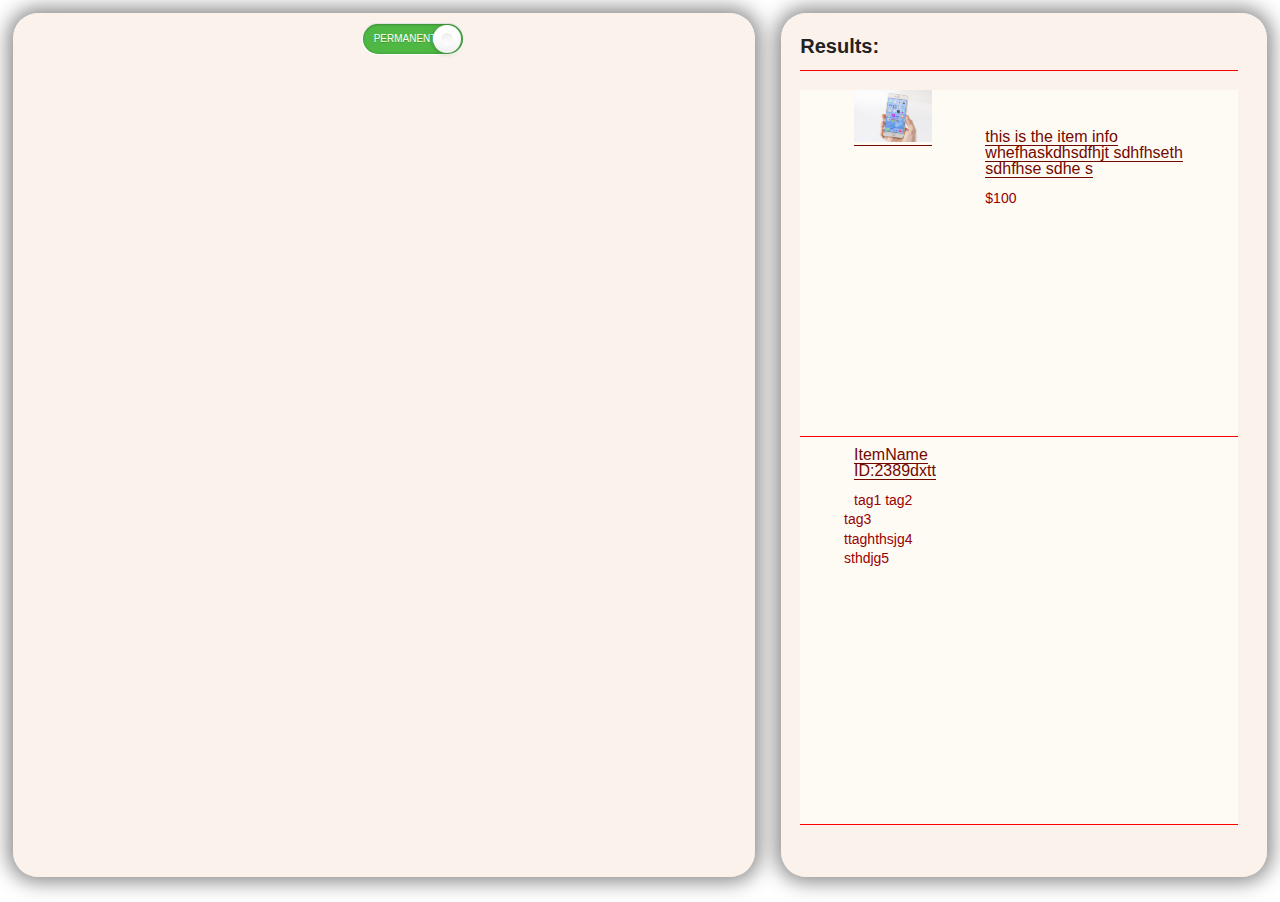
==== commit 3be04063: "update" ====
--- a/index.html
+++ b/index.html
@@ -8,7 +8,7 @@
 	<link rel="stylesheet" type="text/css" href="css/SpeechBubble.css">
 
 	<script src="http://ajax.googleapis.com/ajax/libs/jquery/1.11.1/jquery.min.js"></script>
-	<script src="https://hammerjs.github.io/dist/hammer.js"></script>
+	<!--<script src="https://hammerjs.github.io/dist/hammer.js"></script>-->
 	<script src="newController.js"></script>
 	<script src="communicator.js"></script>
 	<script src="Visualizer/visualizer.js"></script>
@@ -16,6 +16,8 @@
 	<script src="Visualizer/initDrawing.js"></script>
 	<script src="Visualizer/drawingInitiation.js"></script>
 	<script src="Visualizer/eventHandlers.js"></script>
+	<script src="Visualizer/permanentMode.js"></script>
+	<script src="Visualizer/elasticMode.js"></script>
 	
 
 	<title>Multi-touch Ranking System</title>
@@ -27,7 +29,7 @@
 		<div id = "switchContainer">
 			    <label class="switch switch-green">
 			      <input type="checkbox" class="switch-input" checked>
-			      <span class="switch-label" data-on="Permanant" data-off="Elastic"></span>
+			      <span class="switch-label" data-on="Permanent" data-off="Elastic"></span>
 			      <span class="switch-handle"></span>
 			    </label>
 		</div>
@@ -42,16 +44,24 @@
 		<div class="table--class">
 			<table>
 				<tbody id = 'tableBody'>
-					<tr>
-						<td>
-							<div class="rankedItemInfo">
-								<a href="" title="test">ItemName ID:2389dxtt</a>
-							</div>
-							<div class="priceBlock">
-								<strong class = "price">tag1 tag2 tag3 ttaghthsjg4 sthdjg5</strong>
-							</div>
-						</td>
-					</tr>
+				<tr>
+				<td>
+				<div class="rankedItemImage">
+						<a href="">
+							<img src="Visualizer/iphone.jpg">
+						</a>
+					</div>
+				</td>
+				<td>
+					<div class="rankedItemInfo">
+						<a href="" title="test">this is the item info whefhaskdhsdfhjt sdhfhseth sdhfhse sdhe s</a>
+					</div>
+					<div class="priceBlock">
+						<strong class = "price">$100</strong>
+					</div>
+				</td>
+				</tr>
+
 
 					<tr>
 						<td>
--- a/css/table.css
+++ b/css/table.css
@@ -28,10 +28,10 @@
 
 }
 
-/*td:first-child{
+td:first-child{
 	width: 30%;
 }
-*/
+
 
 
 
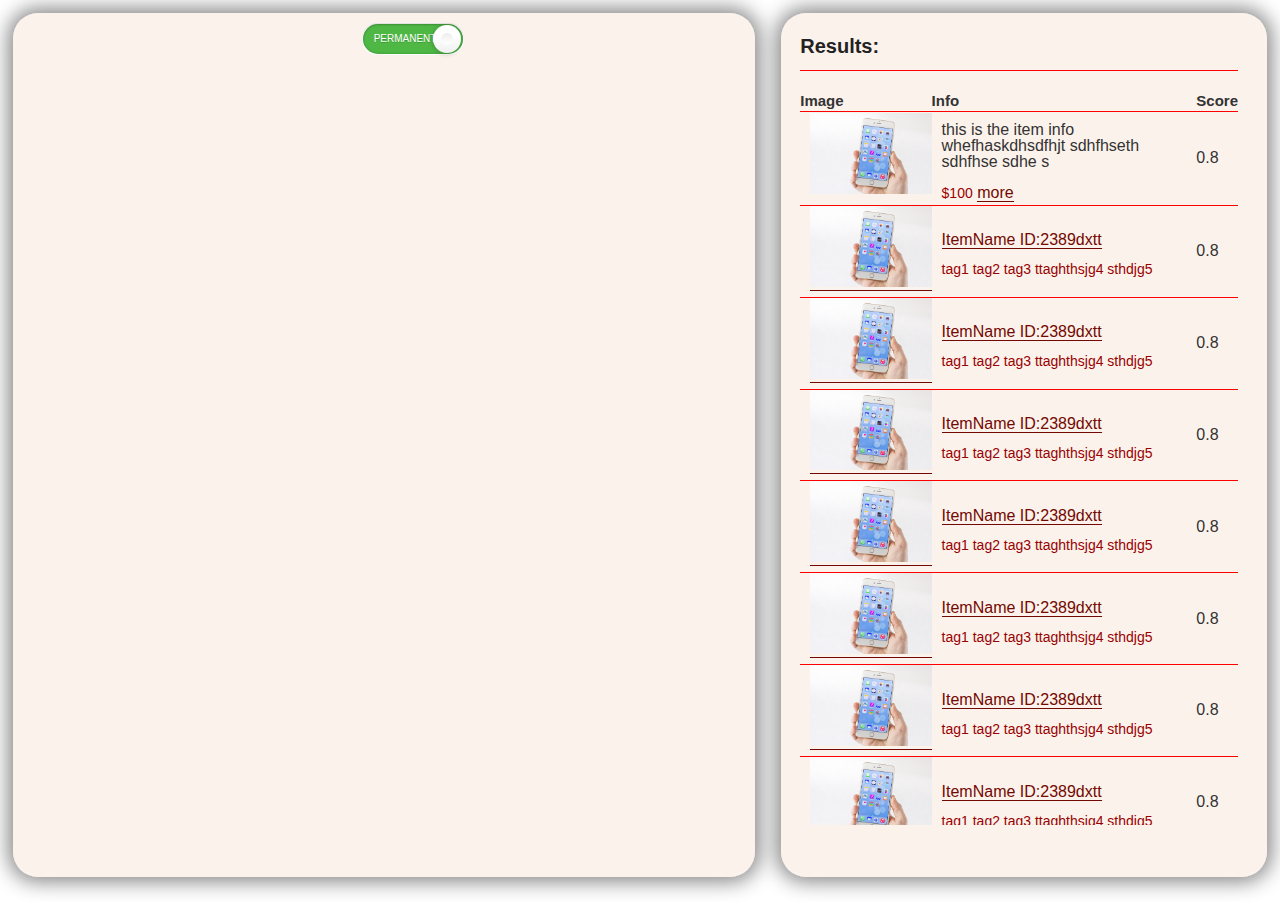
==== commit c15ee3dd: "results" ====
--- a/index.html
+++ b/index.html
@@ -43,36 +43,210 @@
 		<div class="headText">Results:</div>
 		<div class="table--class">
 			<table>
+				<thead>
+					<tr>
+						<th>Image</th>
+						<th>Info</th>
+						<th>Score</th>
+					</tr>
+				</thead>
+
 				<tbody id = 'tableBody'>
 				<tr>
-				<td>
-				<div class="rankedItemImage">
-						<a href="">
-							<img src="Visualizer/iphone.jpg">
-						</a>
-					</div>
-				</td>
-				<td>
-					<div class="rankedItemInfo">
-						<a href="" title="test">this is the item info whefhaskdhsdfhjt sdhfhseth sdhfhse sdhe s</a>
-					</div>
-					<div class="priceBlock">
-						<strong class = "price">$100</strong>
-					</div>
-				</td>
+					<td>
+						<div class="rankedItemImage">
+							
+								<img src="Visualizer/iphone.jpg">
+							
+						</div>
+					</td>
+					<td>
+						<div class="rankedItemInfo">
+							this is the item info whefhaskdhsdfhjt sdhfhseth sdhfhse sdhe s
+						</div>
+						<div class="priceBlock">
+							<strong class = "price">$100</strong>
+							<a href="" title="detail attributes values display all">more</a>
+						</div>
+					</td>
+					<td>
+						0.8
+					</td>
+
 				</tr>
 
 
 					<tr>
 						<td>
-							<div class="rankedItemInfo">
-								<a href="" title="test">ItemName ID:2389dxtt</a>
-							</div>
-							<div class="priceBlock">
-								<strong class = "price">tag1 tag2 tag3 ttaghthsjg4 sthdjg5</strong>
-							</div>
+							<div class="rankedItemImage">
+									<a href="">
+										<img src="Visualizer/iphone.jpg">
+									</a>
+								</div>
+						</td>
+
+						<td>
+							<div class="rankedItemInfo">
+								<a href="" title="test">ItemName ID:2389dxtt</a>
+							</div>
+							<div class="priceBlock">
+								<strong class = "price">tag1 tag2 tag3 ttaghthsjg4 sthdjg5</strong>
+							</div>
+						</td>
+
+						<td>
+							0.8
+						</td>
+					</tr>					<tr>
+						<td>
+							<div class="rankedItemImage">
+									<a href="">
+										<img src="Visualizer/iphone.jpg">
+									</a>
+								</div>
+						</td>
+
+						<td>
+							<div class="rankedItemInfo">
+								<a href="" title="test">ItemName ID:2389dxtt</a>
+							</div>
+							<div class="priceBlock">
+								<strong class = "price">tag1 tag2 tag3 ttaghthsjg4 sthdjg5</strong>
+							</div>
+						</td>
+
+						<td>
+							0.8
+						</td>
+					</tr>					<tr>
+						<td>
+							<div class="rankedItemImage">
+									<a href="">
+										<img src="Visualizer/iphone.jpg">
+									</a>
+								</div>
+						</td>
+
+						<td>
+							<div class="rankedItemInfo">
+								<a href="" title="test">ItemName ID:2389dxtt</a>
+							</div>
+							<div class="priceBlock">
+								<strong class = "price">tag1 tag2 tag3 ttaghthsjg4 sthdjg5</strong>
+							</div>
+						</td>
+
+						<td>
+							0.8
+						</td>
+					</tr>					<tr>
+						<td>
+							<div class="rankedItemImage">
+									<a href="">
+										<img src="Visualizer/iphone.jpg">
+									</a>
+								</div>
+						</td>
+
+						<td>
+							<div class="rankedItemInfo">
+								<a href="" title="test">ItemName ID:2389dxtt</a>
+							</div>
+							<div class="priceBlock">
+								<strong class = "price">tag1 tag2 tag3 ttaghthsjg4 sthdjg5</strong>
+							</div>
+						</td>
+
+						<td>
+							0.8
+						</td>
+					</tr>					<tr>
+						<td>
+							<div class="rankedItemImage">
+									<a href="">
+										<img src="Visualizer/iphone.jpg">
+									</a>
+								</div>
+						</td>
+
+						<td>
+							<div class="rankedItemInfo">
+								<a href="" title="test">ItemName ID:2389dxtt</a>
+							</div>
+							<div class="priceBlock">
+								<strong class = "price">tag1 tag2 tag3 ttaghthsjg4 sthdjg5</strong>
+							</div>
+						</td>
+
+						<td>
+							0.8
+						</td>
+					</tr>					<tr>
+						<td>
+							<div class="rankedItemImage">
+									<a href="">
+										<img src="Visualizer/iphone.jpg">
+									</a>
+								</div>
+						</td>
+
+						<td>
+							<div class="rankedItemInfo">
+								<a href="" title="test">ItemName ID:2389dxtt</a>
+							</div>
+							<div class="priceBlock">
+								<strong class = "price">tag1 tag2 tag3 ttaghthsjg4 sthdjg5</strong>
+							</div>
+						</td>
+
+						<td>
+							0.8
+						</td>
+					</tr>					<tr>
+						<td>
+							<div class="rankedItemImage">
+									<a href="">
+										<img src="Visualizer/iphone.jpg">
+									</a>
+								</div>
+						</td>
+
+						<td>
+							<div class="rankedItemInfo">
+								<a href="" title="test">ItemName ID:2389dxtt</a>
+							</div>
+							<div class="priceBlock">
+								<strong class = "price">tag1 tag2 tag3 ttaghthsjg4 sthdjg5</strong>
+							</div>
+						</td>
+
+						<td>
+							0.8
+						</td>
+					</tr>					<tr>
+						<td>
+							<div class="rankedItemImage">
+									<a href="">
+										<img src="Visualizer/iphone.jpg">
+									</a>
+								</div>
+						</td>
+
+						<td>
+							<div class="rankedItemInfo">
+								<a href="" title="test">ItemName ID:2389dxtt</a>
+							</div>
+							<div class="priceBlock">
+								<strong class = "price">tag1 tag2 tag3 ttaghthsjg4 sthdjg5</strong>
+							</div>
+						</td>
+
+						<td>
+							0.8
 						</td>
 					</tr>
+					
+
 					
 
 				</tbody>
--- a/css/table.css
+++ b/css/table.css
@@ -9,7 +9,7 @@
     height: 100%;
     border-collapse: collapse;
     border-spacing: 0;
-    background-color:rgba(255,255,250,0.7);
+    /*background-color:rgba(255,255,250,0.7);*/
 }
 
 tr{
@@ -18,21 +18,32 @@
     border-color:  red;
     border-bottom-style:solid;
 	box-sizing: border-box;
-	height: 50px;
+	height: auto;
 }
+
+tr:hover{
+	background-color: rgba(255,255,250,0.7);
+}
+
 
 td{
 	border: 2px red;
-	padding-left: 10%;
-	/*text-align: center;*/
+/*	padding-left: 10%;*/
+/*	text-align: center;*/
+	vertical-align: middle;
 
 }
 
 td:first-child{
+
 	width: 30%;
+	vertical-align: middle;
 }
 
-
+tbody{
+	vertical-align: middle;
+	overflow: auto;
+}
 
 
 
@@ -91,4 +102,31 @@
 .priceBlock{
 	position: relative;
 	padding-top: 2px;
-}+}
+
+
+/*thead {
+
+    tr {
+
+	font-family: 'Source Sans Pro',sans-serif;
+	font-weight: bold;
+	font-size: 15px; 
+    	text-align: left;
+      display: block;
+      position: relative;
+    }
+  }*/
+
+thead{
+	position: relative;
+	width: 100%;
+	/*display: block;*/
+}
+
+th{
+	font-family: 'Source Sans Pro',sans-serif;
+	font-weight: bold;
+	font-size: 15px; 
+	text-align: left;
+}
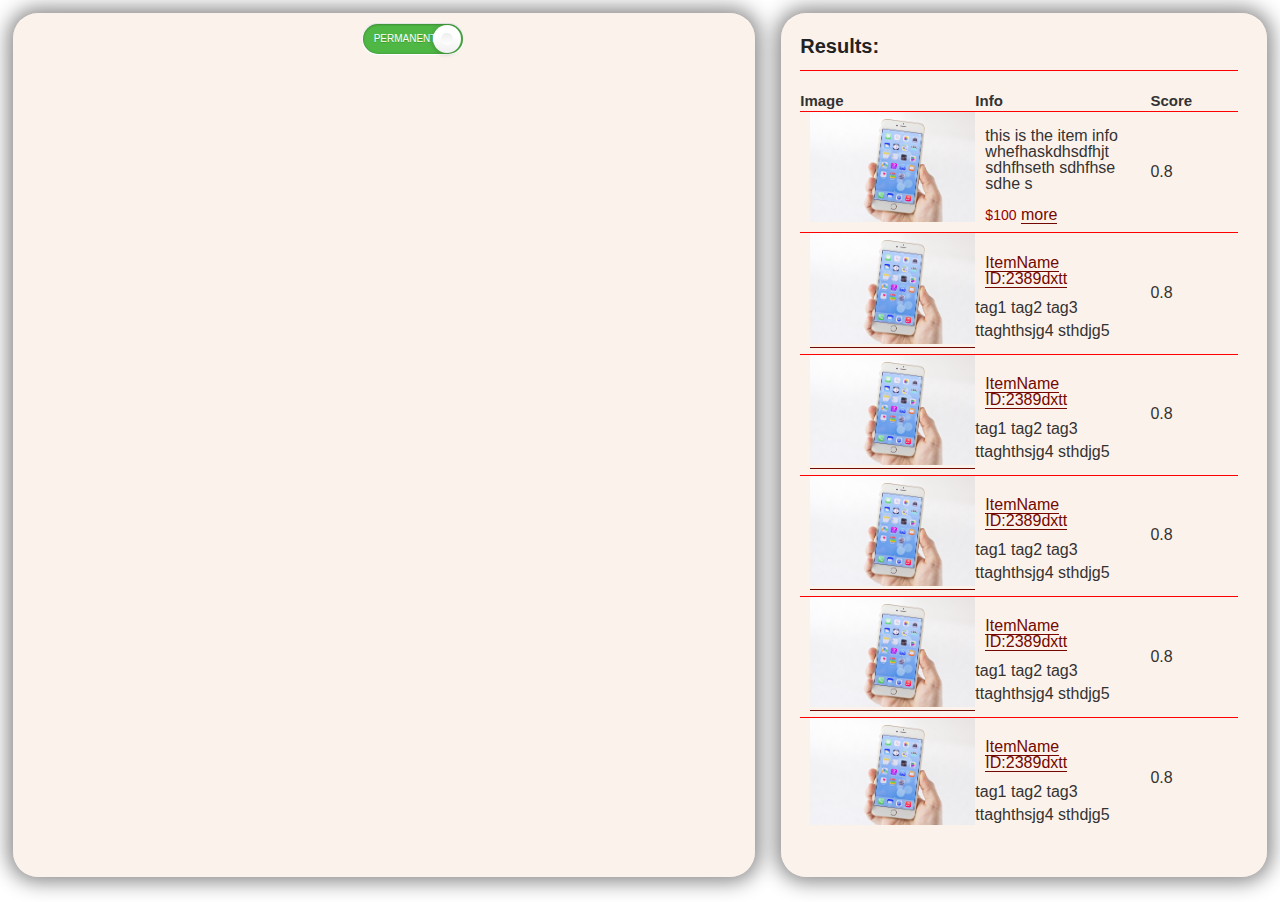
==== commit a4ffd21c: "Remove unused files" ====
--- a/index.html
+++ b/index.html
@@ -9,7 +9,7 @@
 
 	<script src="http://ajax.googleapis.com/ajax/libs/jquery/1.11.1/jquery.min.js"></script>
 	<!--<script src="https://hammerjs.github.io/dist/hammer.js"></script>-->
-	<script src="newController.js"></script>
+	<script src="controller.js"></script>
 	<script src="communicator.js"></script>
 	<script src="Visualizer/visualizer.js"></script>
 	<script src="Visualizer/tags.js"></script>
@@ -18,6 +18,7 @@
 	<script src="Visualizer/eventHandlers.js"></script>
 	<script src="Visualizer/permanentMode.js"></script>
 	<script src="Visualizer/elasticMode.js"></script>
+	<script src="Visualizer/saveRegionChecker.js"></script>
 	
 
 	<title>Multi-touch Ranking System</title>
@@ -54,18 +55,16 @@
 				<tbody id = 'tableBody'>
 				<tr>
 					<td>
-						<div class="rankedItemImage">
-							
-								<img src="Visualizer/iphone.jpg">
-							
+						<div class="rankedItemImage">							
+								<img src="Visualizer/iphone.jpg">							
 						</div>
 					</td>
 					<td>
 						<div class="rankedItemInfo">
 							this is the item info whefhaskdhsdfhjt sdhfhseth sdhfhse sdhe s
 						</div>
-						<div class="priceBlock">
-							<strong class = "price">$100</strong>
+						<div class="attrBlock">
+							<strong class = "attributes">$100</strong>
 							<a href="" title="detail attributes values display all">more</a>
 						</div>
 					</td>
--- a/css/style.css
+++ b/css/style.css
@@ -59,7 +59,7 @@
 	border-radius: 40%;
 	white-space: wrap;
 	max-width: 70px;
-	min-width: 40px;
+	min-width:50px;
 	text-align: center;
 	padding-left: 2px;
 	padding-right: 2px;
@@ -67,11 +67,11 @@
 	padding-bottom: 1%;
 	left: 0px;
 	top: 0px;
-	-moz-transition: all 0.5s; 
-	-webkit-transition: all 0.5s;  
-	-ms-transition: all 0.5s;  
-	-o-transition: all 0.5s;  
-	transition: all 0.5s;
+	-moz-transition: all 1s; 
+	-webkit-transition: all 1s;  
+	-ms-transition: all 1s;  
+	-o-transition: all 1s;  
+	transition: all 1s;
 
 	-webkit-transform: translateZ(0);
    -moz-transform: translateZ(0);
--- a/css/table.css
+++ b/css/table.css
@@ -27,6 +27,7 @@
 
 
 td{
+
 	border: 2px red;
 /*	padding-left: 10%;*/
 /*	text-align: center;*/
@@ -35,9 +36,13 @@
 }
 
 td:first-child{
+	/*max-width: 200px;*/
+	width: 40%;
+	vertical-align: middle;
+}
 
-	width: 30%;
-	vertical-align: middle;
+td:last-child{
+	width: 20%;
 }
 
 tbody{
@@ -92,14 +97,14 @@
 	font-family: Arial;
 }
 
-strong.price{
+strong.attributes{
 	font-size: 14px;
 	font-weight: normal;
 	color: #990000;
 	margin-left: 10px;
 }
 
-.priceBlock{
+.attrBlock{
 	position: relative;
 	padding-top: 2px;
 }
